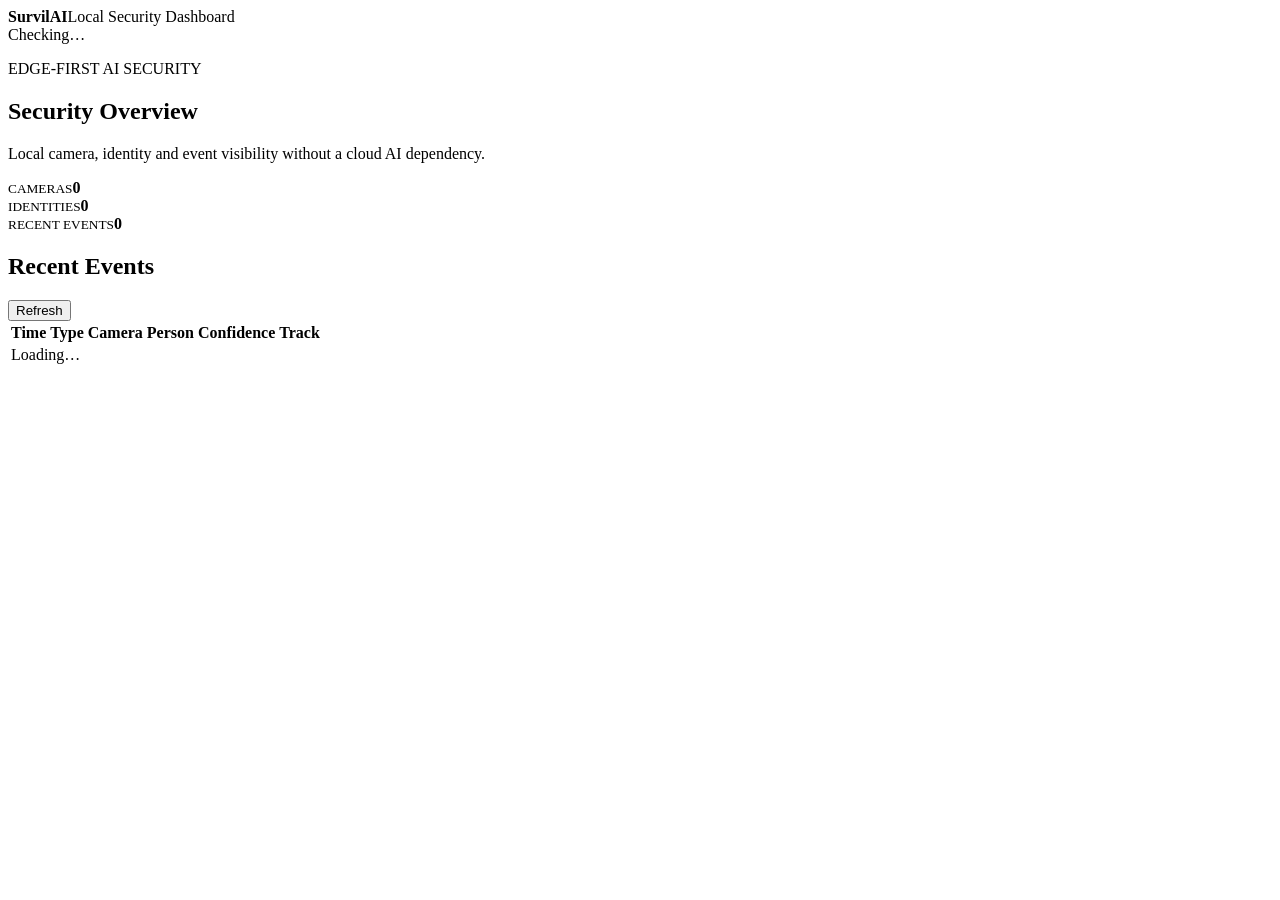
==== dashboard/templates/index.html @ c4cc37fc "feat(phase7): add dashboard UI" ====
<!doctype html>
<html lang="en">
<head>
  <meta charset="utf-8">
  <meta name="viewport" content="width=device-width, initial-scale=1">
  <title>SurvilAI Dashboard</title>
  <link rel="stylesheet" href="/static/app.css">
</head>
<body>
  <header class="topbar">
    <div><strong>SurvilAI</strong><span>Local Security Dashboard</span></div>
    <div id="health" class="pill">Checking…</div>
  </header>
  <main>
    <section class="hero">
      <div><p class="eyebrow">EDGE-FIRST AI SECURITY</p><h1>Security Overview</h1><p>Local camera, identity and event visibility without a cloud AI dependency.</p></div>
    </section>
    <section class="cards">
      <article><small>CAMERAS</small><strong id="camera-count">0</strong></article>
      <article><small>IDENTITIES</small><strong id="people-count">0</strong></article>
      <article><small>RECENT EVENTS</small><strong id="event-count">0</strong></article>
    </section>
    <section class="panel"><div class="panel-head"><h2>Recent Events</h2><button onclick="load()">Refresh</button></div><div class="table-wrap"><table><thead><tr><th>Time</th><th>Type</th><th>Camera</th><th>Person</th><th>Confidence</th><th>Track</th></tr></thead><tbody id="events"><tr><td colspan="6">Loading…</td></tr></tbody></table></div></section>
  </main>
  <script src="/static/app.js"></script>
</body>
</html>
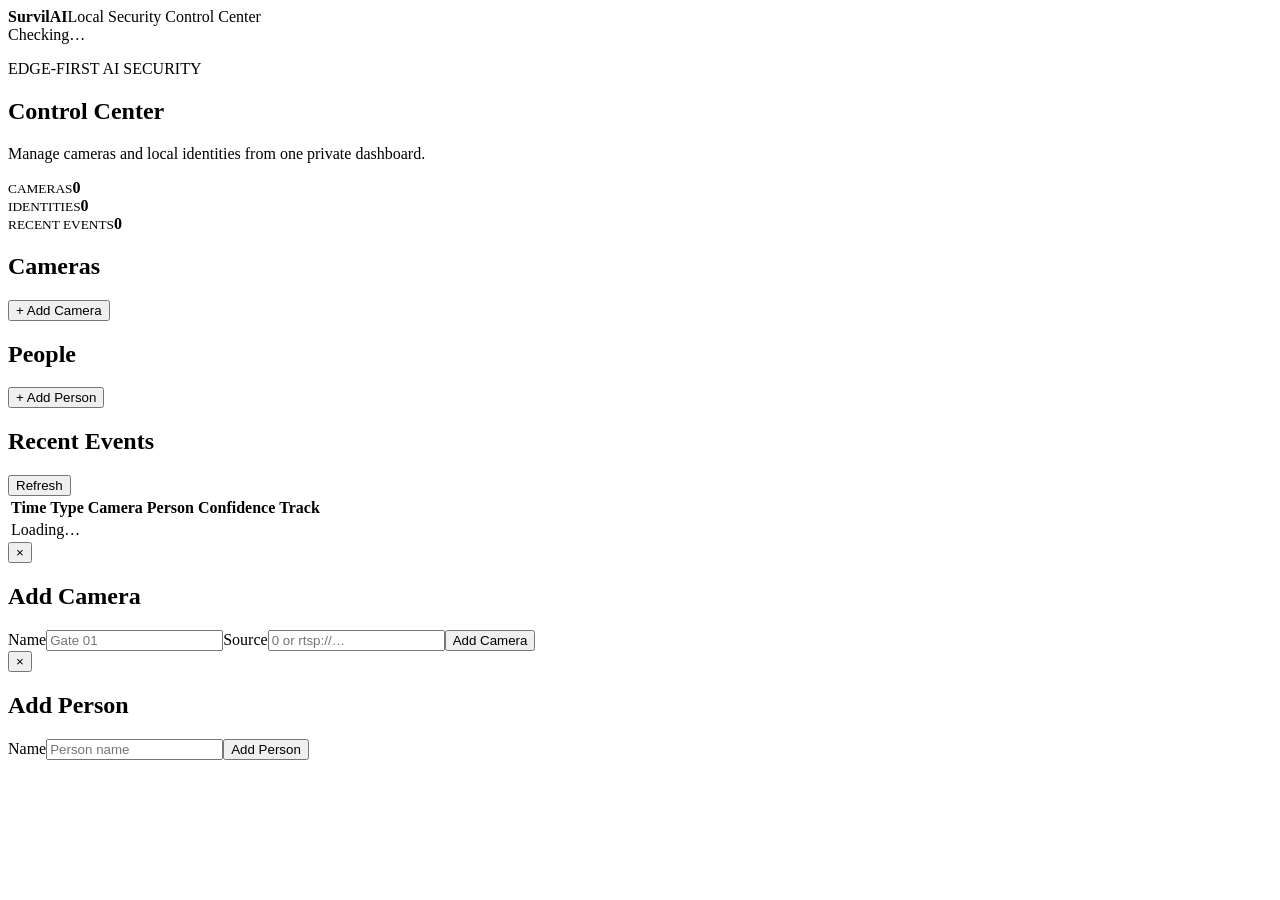
==== commit 84d392fb: "feat(phase8): add camera and person management UI" ====
--- a/dashboard/templates/index.html
+++ b/dashboard/templates/index.html
@@ -1,27 +1,11 @@
 <!doctype html>
-<html lang="en">
-<head>
-  <meta charset="utf-8">
-  <meta name="viewport" content="width=device-width, initial-scale=1">
-  <title>SurvilAI Dashboard</title>
-  <link rel="stylesheet" href="/static/app.css">
-</head>
-<body>
-  <header class="topbar">
-    <div><strong>SurvilAI</strong><span>Local Security Dashboard</span></div>
-    <div id="health" class="pill">Checking…</div>
-  </header>
-  <main>
-    <section class="hero">
-      <div><p class="eyebrow">EDGE-FIRST AI SECURITY</p><h1>Security Overview</h1><p>Local camera, identity and event visibility without a cloud AI dependency.</p></div>
-    </section>
-    <section class="cards">
-      <article><small>CAMERAS</small><strong id="camera-count">0</strong></article>
-      <article><small>IDENTITIES</small><strong id="people-count">0</strong></article>
-      <article><small>RECENT EVENTS</small><strong id="event-count">0</strong></article>
-    </section>
-    <section class="panel"><div class="panel-head"><h2>Recent Events</h2><button onclick="load()">Refresh</button></div><div class="table-wrap"><table><thead><tr><th>Time</th><th>Type</th><th>Camera</th><th>Person</th><th>Confidence</th><th>Track</th></tr></thead><tbody id="events"><tr><td colspan="6">Loading…</td></tr></tbody></table></div></section>
-  </main>
-  <script src="/static/app.js"></script>
-</body>
-</html>
+<html lang="en"><head><meta charset="utf-8"><meta name="viewport" content="width=device-width,initial-scale=1"><title>SurvilAI Control Center</title><link rel="stylesheet" href="/static/app.css"></head>
+<body><header class="topbar"><div><strong>SurvilAI</strong><span>Local Security Control Center</span></div><div id="health" class="pill">Checking…</div></header>
+<main><section class="hero"><p class="eyebrow">EDGE-FIRST AI SECURITY</p><h1>Control Center</h1><p>Manage cameras and local identities from one private dashboard.</p></section>
+<section class="cards"><article><small>CAMERAS</small><strong id="camera-count">0</strong></article><article><small>IDENTITIES</small><strong id="people-count">0</strong></article><article><small>RECENT EVENTS</small><strong id="event-count">0</strong></article></section>
+<div class="grid"><section class="panel"><div class="panel-head"><h2>Cameras</h2><button onclick="openModal('camera-modal')">+ Add Camera</button></div><div id="cameras" class="list"></div></section>
+<section class="panel"><div class="panel-head"><h2>People</h2><button onclick="openModal('person-modal')">+ Add Person</button></div><div id="people" class="list"></div></section></div>
+<section class="panel"><div class="panel-head"><h2>Recent Events</h2><button onclick="load()">Refresh</button></div><div class="table-wrap"><table><thead><tr><th>Time</th><th>Type</th><th>Camera</th><th>Person</th><th>Confidence</th><th>Track</th></tr></thead><tbody id="events"><tr><td colspan="6">Loading…</td></tr></tbody></table></div></section></main>
+<div id="camera-modal" class="modal"><form class="dialog" onsubmit="addCamera(event)"><button type="button" class="close" onclick="closeModal('camera-modal')">×</button><h2>Add Camera</h2><label>Name<input id="camera-name" required placeholder="Gate 01"></label><label>Source<input id="camera-source" required placeholder="0 or rtsp://…"></label><button>Add Camera</button></form></div>
+<div id="person-modal" class="modal"><form class="dialog" onsubmit="addPerson(event)"><button type="button" class="close" onclick="closeModal('person-modal')">×</button><h2>Add Person</h2><label>Name<input id="person-name" required placeholder="Person name"></label><button>Add Person</button></form></div>
+<script src="/static/app.js"></script></body></html>
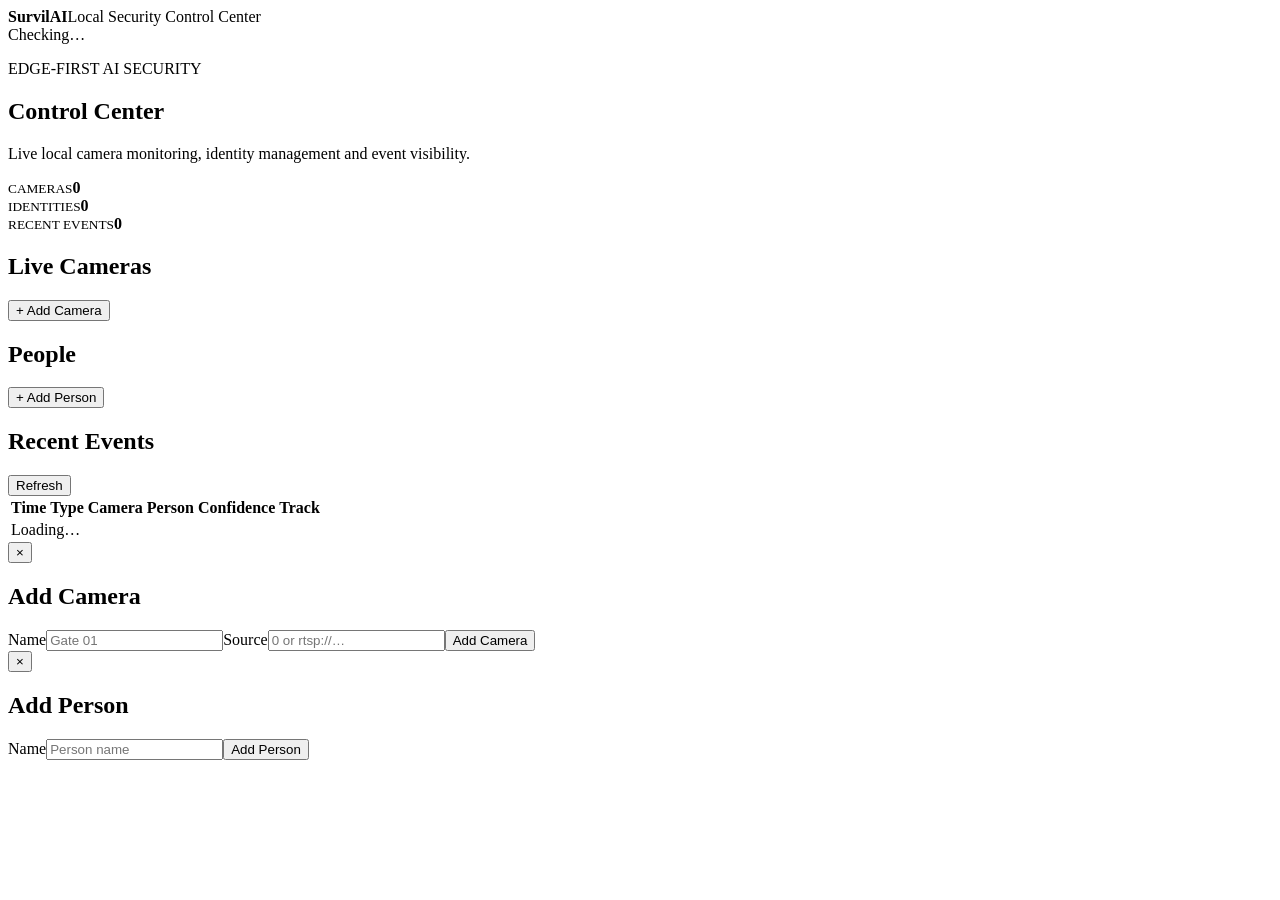
==== commit 41905883: "feat(phase9): add live camera cards to dashboard" ====
--- a/dashboard/templates/index.html
+++ b/dashboard/templates/index.html
@@ -1,9 +1,9 @@
 <!doctype html>
 <html lang="en"><head><meta charset="utf-8"><meta name="viewport" content="width=device-width,initial-scale=1"><title>SurvilAI Control Center</title><link rel="stylesheet" href="/static/app.css"></head>
 <body><header class="topbar"><div><strong>SurvilAI</strong><span>Local Security Control Center</span></div><div id="health" class="pill">Checking…</div></header>
-<main><section class="hero"><p class="eyebrow">EDGE-FIRST AI SECURITY</p><h1>Control Center</h1><p>Manage cameras and local identities from one private dashboard.</p></section>
+<main><section class="hero"><p class="eyebrow">EDGE-FIRST AI SECURITY</p><h1>Control Center</h1><p>Live local camera monitoring, identity management and event visibility.</p></section>
 <section class="cards"><article><small>CAMERAS</small><strong id="camera-count">0</strong></article><article><small>IDENTITIES</small><strong id="people-count">0</strong></article><article><small>RECENT EVENTS</small><strong id="event-count">0</strong></article></section>
-<div class="grid"><section class="panel"><div class="panel-head"><h2>Cameras</h2><button onclick="openModal('camera-modal')">+ Add Camera</button></div><div id="cameras" class="list"></div></section>
+<div class="grid"><section class="panel"><div class="panel-head"><h2>Live Cameras</h2><button onclick="openModal('camera-modal')">+ Add Camera</button></div><div id="cameras" class="camera-grid"></div></section>
 <section class="panel"><div class="panel-head"><h2>People</h2><button onclick="openModal('person-modal')">+ Add Person</button></div><div id="people" class="list"></div></section></div>
 <section class="panel"><div class="panel-head"><h2>Recent Events</h2><button onclick="load()">Refresh</button></div><div class="table-wrap"><table><thead><tr><th>Time</th><th>Type</th><th>Camera</th><th>Person</th><th>Confidence</th><th>Track</th></tr></thead><tbody id="events"><tr><td colspan="6">Loading…</td></tr></tbody></table></div></section></main>
 <div id="camera-modal" class="modal"><form class="dialog" onsubmit="addCamera(event)"><button type="button" class="close" onclick="closeModal('camera-modal')">×</button><h2>Add Camera</h2><label>Name<input id="camera-name" required placeholder="Gate 01"></label><label>Source<input id="camera-source" required placeholder="0 or rtsp://…"></label><button>Add Camera</button></form></div>
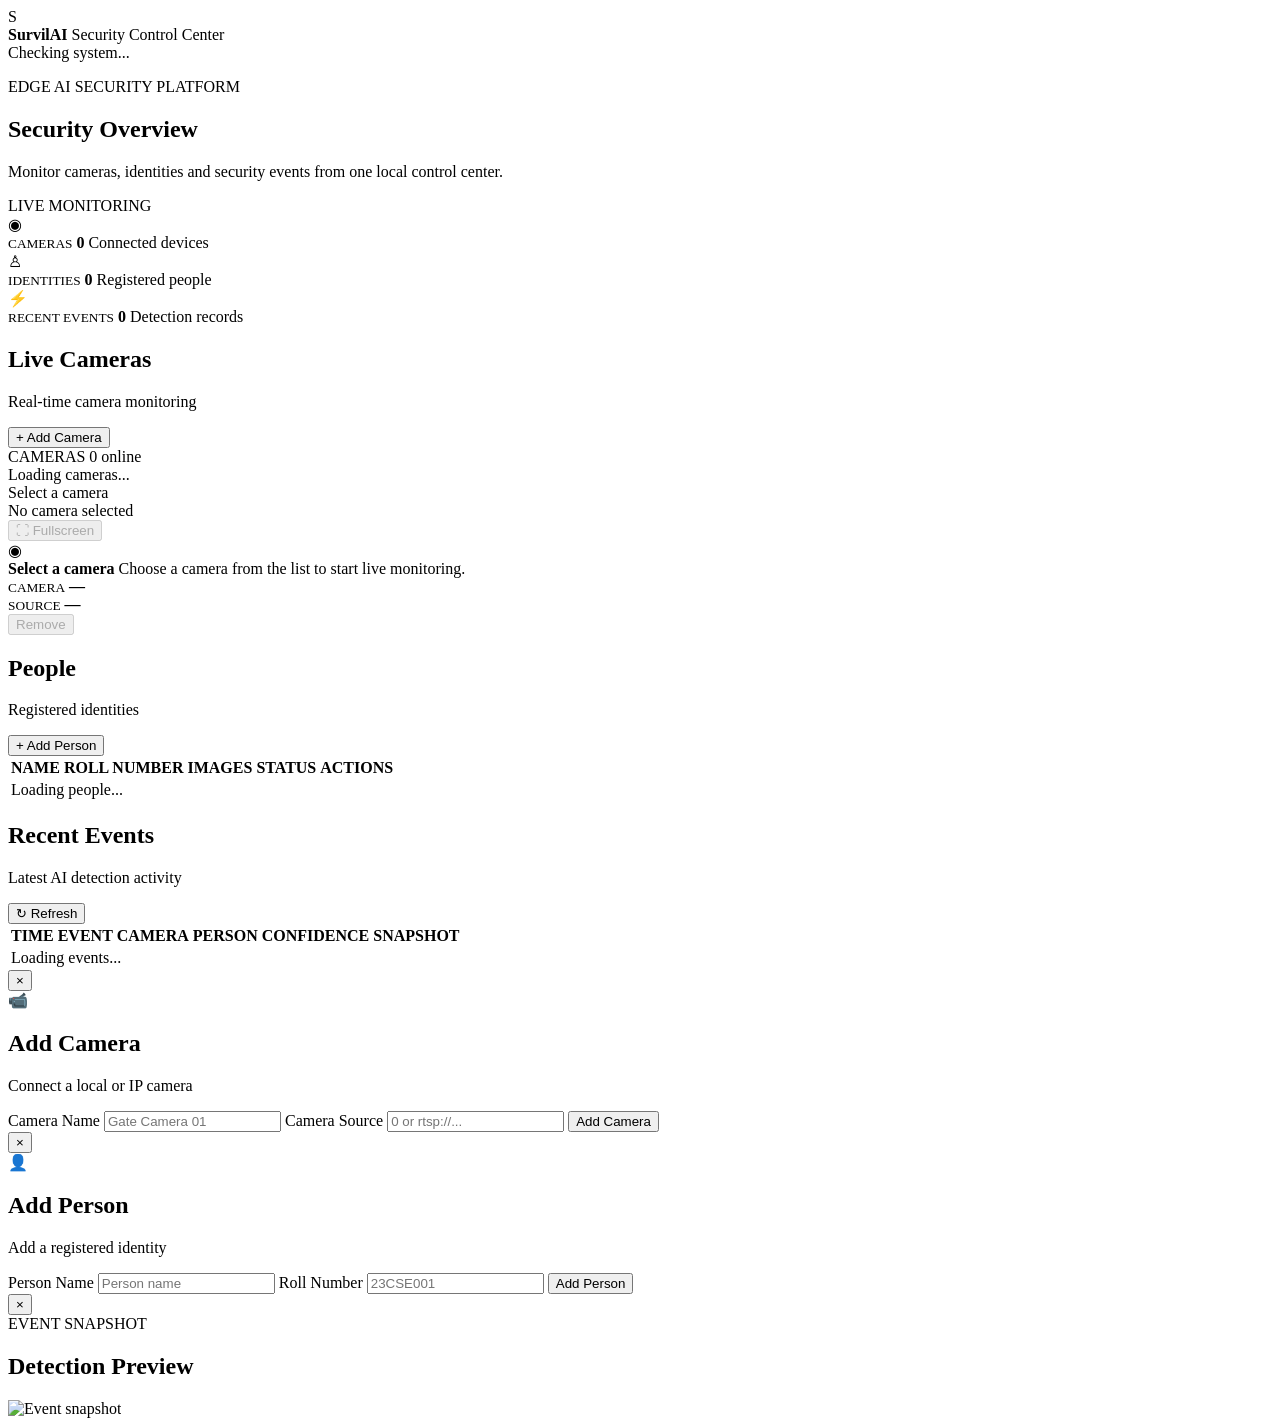
==== commit a9eca133: "Build SurvilAI 2 face recognition dashboard" ====
--- a/dashboard/templates/index.html
+++ b/dashboard/templates/index.html
@@ -1,11 +1,466 @@
 <!doctype html>
-<html lang="en"><head><meta charset="utf-8"><meta name="viewport" content="width=device-width,initial-scale=1"><title>SurvilAI Control Center</title><link rel="stylesheet" href="/static/app.css"></head>
-<body><header class="topbar"><div><strong>SurvilAI</strong><span>Local Security Control Center</span></div><div id="health" class="pill">Checking…</div></header>
-<main><section class="hero"><p class="eyebrow">EDGE-FIRST AI SECURITY</p><h1>Control Center</h1><p>Live local camera monitoring, identity management and event visibility.</p></section>
-<section class="cards"><article><small>CAMERAS</small><strong id="camera-count">0</strong></article><article><small>IDENTITIES</small><strong id="people-count">0</strong></article><article><small>RECENT EVENTS</small><strong id="event-count">0</strong></article></section>
-<div class="grid"><section class="panel"><div class="panel-head"><h2>Live Cameras</h2><button onclick="openModal('camera-modal')">+ Add Camera</button></div><div id="cameras" class="camera-grid"></div></section>
-<section class="panel"><div class="panel-head"><h2>People</h2><button onclick="openModal('person-modal')">+ Add Person</button></div><div id="people" class="list"></div></section></div>
-<section class="panel"><div class="panel-head"><h2>Recent Events</h2><button onclick="load()">Refresh</button></div><div class="table-wrap"><table><thead><tr><th>Time</th><th>Type</th><th>Camera</th><th>Person</th><th>Confidence</th><th>Track</th></tr></thead><tbody id="events"><tr><td colspan="6">Loading…</td></tr></tbody></table></div></section></main>
-<div id="camera-modal" class="modal"><form class="dialog" onsubmit="addCamera(event)"><button type="button" class="close" onclick="closeModal('camera-modal')">×</button><h2>Add Camera</h2><label>Name<input id="camera-name" required placeholder="Gate 01"></label><label>Source<input id="camera-source" required placeholder="0 or rtsp://…"></label><button>Add Camera</button></form></div>
-<div id="person-modal" class="modal"><form class="dialog" onsubmit="addPerson(event)"><button type="button" class="close" onclick="closeModal('person-modal')">×</button><h2>Add Person</h2><label>Name<input id="person-name" required placeholder="Person name"></label><button>Add Person</button></form></div>
-<script src="/static/app.js"></script></body></html>
+<html lang="en">
+<head>
+    <meta charset="utf-8">
+    <meta name="viewport" content="width=device-width, initial-scale=1">
+
+    <title>SurvilAI — Security Control Center</title>
+
+    <link rel="stylesheet" href="/static/app.css">
+</head>
+
+<body>
+
+<header class="topbar">
+
+    <div class="brand">
+        <div class="brand-icon">S</div>
+
+        <div>
+            <strong>SurvilAI</strong>
+            <span>Security Control Center</span>
+        </div>
+    </div>
+
+    <div class="system-status">
+        <span class="status-dot"></span>
+        <span id="health">Checking system...</span>
+    </div>
+
+</header>
+
+
+<main>
+
+    <!-- HERO -->
+
+    <section class="hero">
+
+        <div>
+            <p class="eyebrow">EDGE AI SECURITY PLATFORM</p>
+
+            <h1>Security Overview</h1>
+
+            <p class="hero-text">
+                Monitor cameras, identities and security events
+                from one local control center.
+            </p>
+        </div>
+
+        <div class="live-indicator">
+            <span></span>
+            LIVE MONITORING
+        </div>
+
+    </section>
+
+
+    <!-- STAT CARDS -->
+
+    <section class="cards">
+
+        <article class="stat-card">
+
+            <div class="stat-icon camera-icon">◉</div>
+
+            <div>
+                <small>CAMERAS</small>
+                <strong id="camera-count">0</strong>
+                <span>Connected devices</span>
+            </div>
+
+        </article>
+
+
+        <article class="stat-card">
+
+            <div class="stat-icon people-icon">♙</div>
+
+            <div>
+                <small>IDENTITIES</small>
+                <strong id="people-count">0</strong>
+                <span>Registered people</span>
+            </div>
+
+        </article>
+
+
+        <article class="stat-card">
+
+            <div class="stat-icon event-icon">⚡</div>
+
+            <div>
+                <small>RECENT EVENTS</small>
+                <strong id="event-count">0</strong>
+                <span>Detection records</span>
+            </div>
+
+        </article>
+
+    </section>
+
+
+    <!-- CAMERAS + PEOPLE -->
+
+    <div class="grid">
+
+       <section class="panel cameras-panel">
+
+    <div class="panel-head">
+        <div>
+            <h2>Live Cameras</h2>
+            <p>Real-time camera monitoring</p>
+        </div>
+
+        <button class="primary-btn"
+                onclick="openModal('camera-modal')">
+            + Add Camera
+        </button>
+    </div>
+
+    <div class="camera-monitor">
+
+        <!-- CAMERA LIST -->
+        <div class="camera-list">
+
+            <div class="camera-list-header">
+                <span>CAMERAS</span>
+                <span id="camera-online-count">0 online</span>
+            </div>
+
+            <div id="cameras">
+                <div class="empty">
+                    Loading cameras...
+                </div>
+            </div>
+
+        </div>
+
+
+        <!-- SELECTED CAMERA -->
+        <div class="camera-preview">
+
+            <div class="preview-header">
+
+                <div>
+                    <div class="preview-title" id="selected-camera-name">
+                        Select a camera
+                    </div>
+
+                    <div class="preview-status">
+                        <span id="selected-status-dot"
+                              class="status-dot offline"></span>
+
+                        <span id="selected-camera-status">
+                            No camera selected
+                        </span>
+                    </div>
+                </div>
+
+                <button class="secondary-btn"
+                        id="fullscreen-btn"
+                        onclick="fullscreenCamera()"
+                        disabled>
+                    ⛶ Fullscreen
+                </button>
+
+            </div>
+
+
+            <div class="preview-screen">
+
+                <div id="preview-placeholder"
+                     class="preview-placeholder">
+
+                    <div class="preview-icon">◉</div>
+
+                    <strong>Select a camera</strong>
+
+                    <span>
+                        Choose a camera from the list to start live monitoring.
+                    </span>
+
+                </div>
+
+                <img id="selected-camera-stream"
+                     class="selected-camera-stream"
+                     alt="Selected camera live stream"
+                     style="display:none;">
+
+                <div id="preview-live-badge"
+                     class="preview-live-badge"
+                     style="display:none;">
+                    <span></span>
+                    LIVE
+                </div>
+
+            </div>
+
+
+            <div class="preview-footer">
+
+                <div>
+                    <small>CAMERA</small>
+                    <strong id="preview-camera-id">—</strong>
+                </div>
+
+                <div>
+                    <small>SOURCE</small>
+                    <strong id="preview-camera-source">—</strong>
+                </div>
+
+                <button class="danger"
+                        id="selected-remove-btn"
+                        onclick="removeSelectedCamera()"
+                        disabled>
+                    Remove
+                </button>
+
+            </div>
+
+        </div>
+
+    </div>
+
+</section>
+
+
+        <section class="panel people-panel">
+
+            <div class="panel-head">
+
+                <div>
+                    <h2>People</h2>
+                    <p>Registered identities</p>
+                </div>
+
+                <button class="primary-btn"
+                        onclick="openModal('person-modal')">
+                    + Add Person
+                </button>
+
+            </div>
+
+            <div class="people-table-wrap">
+
+    <table class="people-table">
+
+        <thead>
+            <tr>
+                <th>NAME</th>
+                <th>ROLL NUMBER</th>
+                <th>IMAGES</th>
+                <th>STATUS</th>
+                <th>ACTIONS</th>
+            </tr>
+        </thead>
+
+        <tbody id="people">
+            <tr>
+                <td colspan="5" class="loading">
+                    Loading people...
+                </td>
+            </tr>
+        </tbody>
+
+    </table>
+
+</div>
+
+        </section>
+
+    </div>
+
+
+    <!-- EVENTS -->
+
+    <section class="panel events-panel">
+
+        <div class="panel-head">
+
+            <div>
+                <h2>Recent Events</h2>
+                <p>Latest AI detection activity</p>
+            </div>
+
+            <button class="secondary-btn"
+                    onclick="load()">
+                ↻ Refresh
+            </button>
+
+        </div>
+
+
+        <div class="table-wrap">
+
+            <table>
+
+                <thead>
+
+                <tr>
+                    <th>TIME</th>
+                    <th>EVENT</th>
+                    <th>CAMERA</th>
+                    <th>PERSON</th>
+                    <th>CONFIDENCE</th>
+                    <th>SNAPSHOT</th>
+                </tr>
+
+                </thead>
+
+                <tbody id="events">
+
+                <tr>
+                    <td colspan="6" class="loading">
+                        Loading events...
+                    </td>
+                </tr>
+
+                </tbody>
+
+            </table>
+
+        </div>
+
+    </section>
+
+</main>
+
+
+<!-- ADD CAMERA MODAL -->
+
+<div id="camera-modal" class="modal">
+
+    <form class="dialog" onsubmit="addCamera(event)">
+
+        <button type="button"
+                class="close"
+                onclick="closeModal('camera-modal')">
+            ×
+        </button>
+
+        <div class="modal-title">
+            <span>📹</span>
+
+            <div>
+                <h2>Add Camera</h2>
+                <p>Connect a local or IP camera</p>
+            </div>
+        </div>
+
+        <label>
+            Camera Name
+
+            <input id="camera-name"
+                   required
+                   placeholder="Gate Camera 01">
+        </label>
+
+        <label>
+            Camera Source
+
+            <input id="camera-source"
+                   required
+                   placeholder="0 or rtsp://...">
+        </label>
+
+        <button class="primary-btn full-btn">
+            Add Camera
+        </button>
+
+    </form>
+
+</div>
+
+
+<!-- ADD PERSON MODAL -->
+
+<div id="person-modal" class="modal">
+
+    <form class="dialog" onsubmit="addPerson(event)">
+
+        <button type="button"
+                class="close"
+                onclick="closeModal('person-modal')">
+            ×
+        </button>
+
+        <div class="modal-title">
+
+            <span>👤</span>
+
+            <div>
+                <h2>Add Person</h2>
+                <p>Add a registered identity</p>
+            </div>
+
+        </div>
+
+        <label>
+            Person Name
+
+            <input id="person-name"
+                   required
+                   placeholder="Person name">
+        </label>
+
+        <label>
+            Roll Number
+
+            <input id="person-roll"
+                   required
+                   placeholder="23CSE001">
+        </label>
+
+        <button class="primary-btn full-btn">
+            Add Person
+        </button>
+
+    </form>
+
+</div>
+
+
+<!-- SNAPSHOT PREVIEW MODAL -->
+
+<div id="snapshot-modal"
+     class="modal snapshot-modal">
+
+    <div class="snapshot-dialog">
+
+        <button type="button"
+                class="close"
+                onclick="closeModal('snapshot-modal')">
+            ×
+        </button>
+
+        <div class="snapshot-header">
+
+            <div>
+                <span class="eyebrow">EVENT SNAPSHOT</span>
+                <h2>Detection Preview</h2>
+            </div>
+
+        </div>
+
+        <div class="snapshot-image-container">
+
+            <img id="snapshot-image"
+                 src=""
+                 alt="Event snapshot">
+
+        </div>
+
+        <div id="snapshot-info"
+             class="snapshot-info">
+        </div>
+
+    </div>
+
+</div>
+
+
+<script src="/static/app.js"></script>
+
+</body>
+</html>
